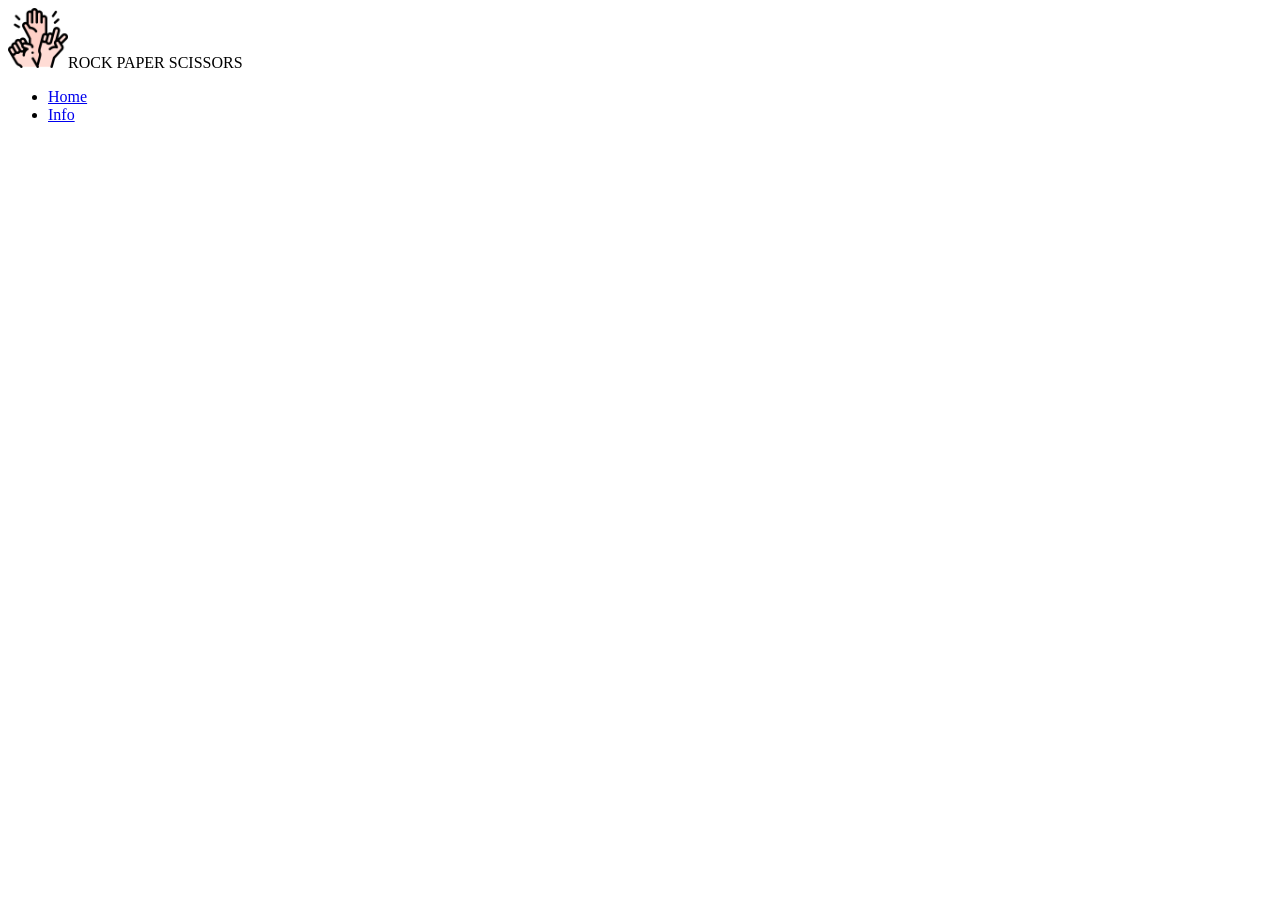
==== info.html @ 135aa5a8 "Add code for nav bar and link to css file" ====
<!DOCTYPE html>
<html lang="en">
<head>
    <meta charset="UTF-8">
    <meta name="viewport" content="width=device-width, initial-scale=1.0">
    <title>Info Page</title>
</head>
<body>
    <div class="nav-bar">
        <div class="logo"><span class="logo-img"><img src="imgs/rock-paper-scissors-color.png" alt="A bunch of hands in form of rock paper and scissors" width="60px"></span><span class="logo-text">ROCK PAPER SCISSORS</span></div>
        <ul class="nav-list">
            <div class="nav-item1"><li><a href="./index.html">Home</a></li></div>
            <div class="nav-item2"><li><a href="./info.html">Info</a></li></div>
        </ul>
    </div>
</body>
</html>
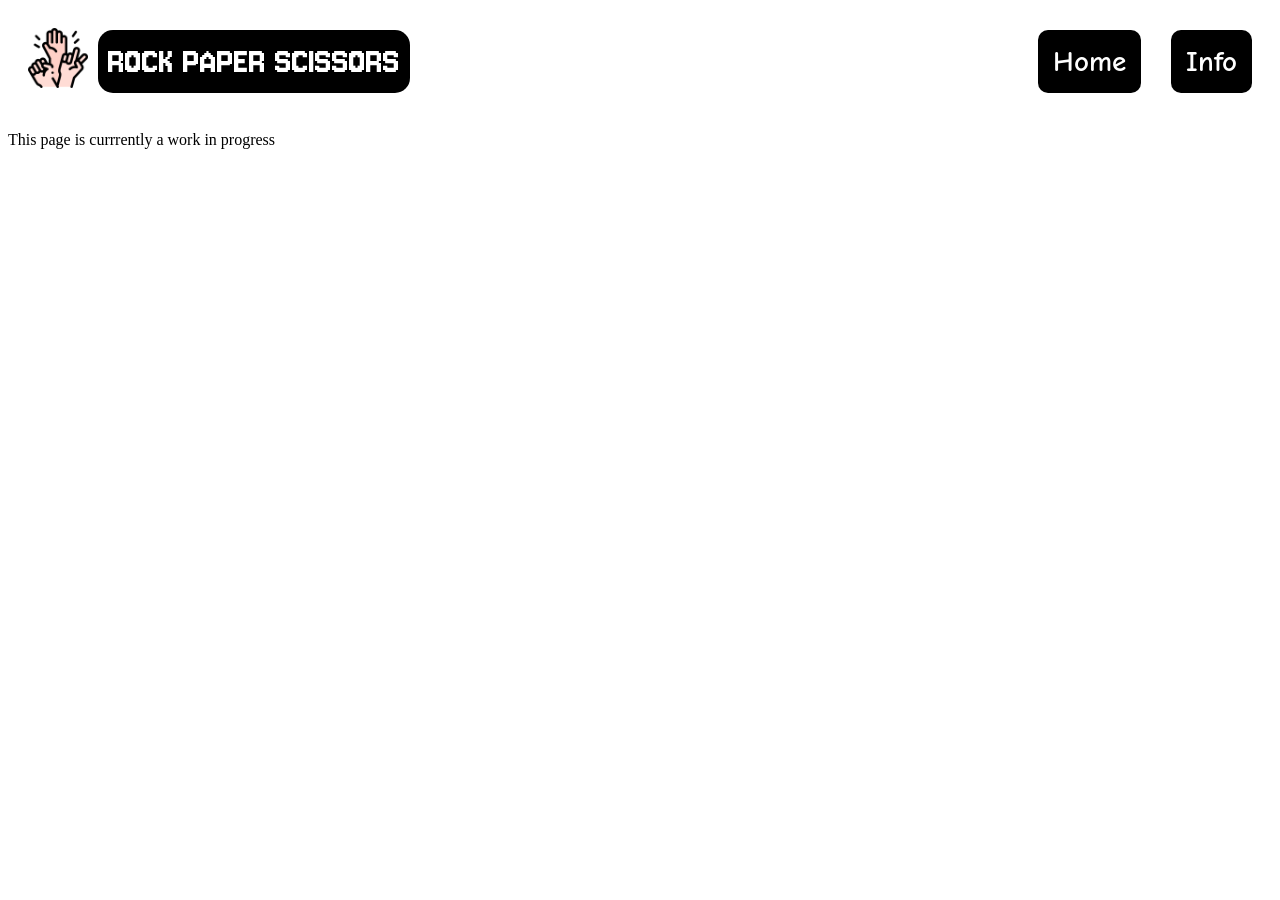
==== commit f65fa51e: "Add information banner" ====
--- a/info.html
+++ b/info.html
@@ -4,6 +4,7 @@
     <meta charset="UTF-8">
     <meta name="viewport" content="width=device-width, initial-scale=1.0">
     <title>Info Page</title>
+    <link rel="stylesheet" href="./styles.css">
 </head>
 <body>
     <div class="nav-bar">
@@ -13,5 +14,8 @@
             <div class="nav-item2"><li><a href="./info.html">Info</a></li></div>
         </ul>
     </div>
+    <div class="main-body">
+        <p class="information">This page is currrently a work in progress</p>
+    </div>
 </body>
 </html>
--- a/styles.css
+++ b/styles.css
@@ -0,0 +1,158 @@
+@import url('https://fonts.googleapis.com/css2?family=Jersey+10&display=swap');
+@import url('https://fonts.googleapis.com/css2?family=Comic+Neue:ital,wght@0,300;0,400;0,700;1,300;1,400;1,700&display=swap');
+*{
+    box-sizing: border-box;
+}
+.main-container{
+    min-height: 100vh;
+    display: flex;
+    flex-direction: column;
+    flex-wrap: wrap;
+}
+
+.logo{
+    display: flex;
+    align-items: center;
+    gap: 10px;
+}
+
+.logo-text{
+    font-family: "Jersey 10", sans-serif;
+    font-size: 40px;
+    color: white;
+    background-color: black;
+    border-radius: 15px;
+    padding: 10px;
+}
+
+.nav-list{
+    list-style-type: none;
+    margin: 0;
+    padding: 0;
+    display: flex;
+    gap: 30px;
+    font-weight: 700;
+}
+
+.nav-bar{
+    display: flex;
+    justify-content: space-between;
+    font-family: "Comic Neue", cursive;
+    font-size: 29px;
+    align-items: center;
+    padding: 20px;
+}
+
+.nav-item1{
+    background-color: black;
+    color: white;
+    padding: 15px;
+    border-radius: 10px;
+    transition-duration: 200ms;
+}
+
+.nav-item2{
+    background-color: black;
+    color: white;
+    padding: 15px;
+    border-radius: 10px;
+}
+
+.nav-item1:hover{
+    background-color: grey;
+    cursor: grab;
+}
+
+.nav-item2:hover{
+    background-color: grey;
+    cursor: grab;
+}
+
+.choices-powerups{
+    display: flex;
+    flex-direction: column;
+    justify-content: center;
+    align-items: center;
+    margin-top: 200px;
+}
+
+.choices-imgs{
+    display: flex;
+    gap: 30px;
+    padding-bottom: 100px;
+}
+
+.choice-img1, .choice-img2, .choice-img3{
+    border: 2px solid black;
+    padding: 10px;
+    transition-duration: 100ms;
+}
+
+.choice-img1:hover, .choice-img2:hover, .choice-img3:hover{
+    background-color: rgba(128, 128, 128, 0.247);
+    transform: scale(0.98);
+}
+
+.choice-img1:active, .choice-img2:active, .choice-img3:active{
+    transform: rotate(5deg);
+    box-shadow: 0 4px 8px 0 rgba(0, 0, 0, 0.2), 0 6px 20px 0 rgba(0, 0, 0, 0.19);
+}
+
+.powerups.imgs{
+    display: flex;
+    justify-content: space-between;
+}
+
+.power-img1{
+    border: 2px solid black;
+    padding: 10px;
+    text-align: center;
+}
+
+.powerup-text{
+    padding-bottom: 20px;
+    text-align: center;
+    font-weight: 700;
+    font-family: "Comic Neue", cursive;
+    font-size: 50px;
+    transition-duration: 100ms;
+}
+
+.power-img1:hover{
+    background-color: rgba(128, 128, 128, 0.247);
+    transform: scale(0.98);
+}
+
+.power-img1:active{
+    transform: rotate(5deg);
+    box-shadow: 0 4px 8px 0 rgba(0, 0, 0, 0.2), 0 6px 20px 0 rgba(0, 0, 0, 0.19);
+}
+
+.info-text{
+    display: flex;
+    justify-content: center;
+    align-items: center;
+    font-family: "Comic Neue", cursive;
+    font-weight: 700;
+    font-size: 30px;
+}
+
+.result{
+    height: 50px;
+    width: 400px;
+    text-align: center;
+    font-family: "Comic Neue", cursive;
+    font-size: 30px;
+    font-weight: 800;
+    border: 2px solid black;
+    margin: 60px;
+}
+
+.power{
+    min-height: 80px;
+}
+
+a{
+    text-decoration: none;
+    color: inherit;
+}
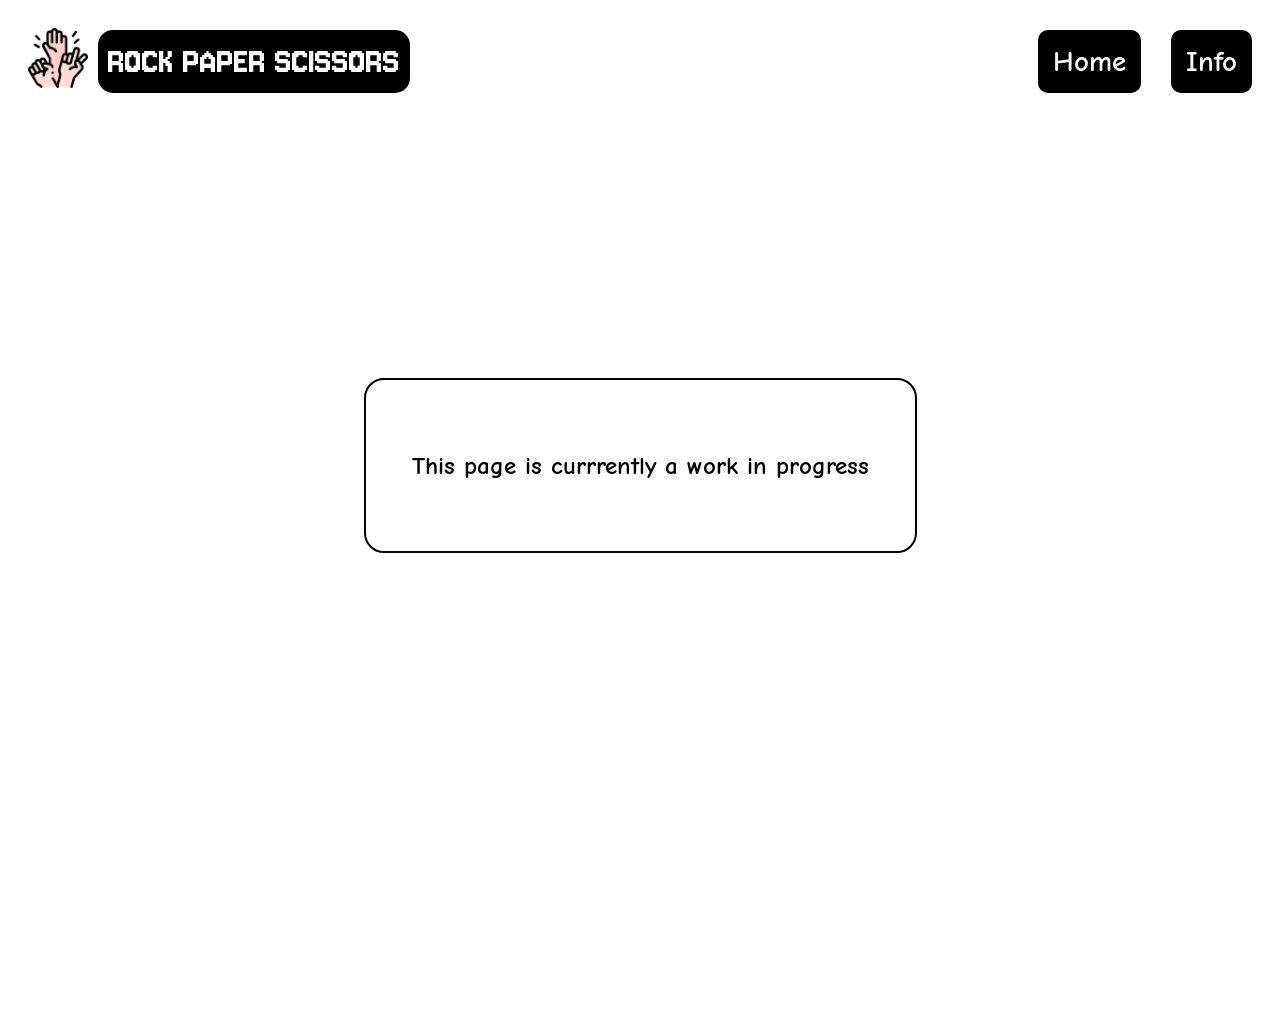
==== commit f2adea32: "Add information banner, body text and style them" ====
--- a/info.html
+++ b/info.html
@@ -6,7 +6,7 @@
     <title>Info Page</title>
     <link rel="stylesheet" href="./styles.css">
 </head>
-<body>
+<body class="info-body">
     <div class="nav-bar">
         <div class="logo"><span class="logo-img"><img src="imgs/rock-paper-scissors-color.png" alt="A bunch of hands in form of rock paper and scissors" width="60px"></span><span class="logo-text">ROCK PAPER SCISSORS</span></div>
         <ul class="nav-list">
@@ -15,7 +15,9 @@
         </ul>
     </div>
     <div class="main-body">
-        <p class="information">This page is currrently a work in progress</p>
+        <div class="body-text">
+            <p class="information-banner">This page is currrently a work in progress</p>
+        </div>
     </div>
 </body>
 </html>
--- a/styles.css
+++ b/styles.css
@@ -155,4 +155,30 @@
 a{
     text-decoration: none;
     color: inherit;
-}+}
+
+.information{
+    font-family: "Comic Neue", cursive;
+}
+
+.main-body{
+    display: flex;
+    justify-content: center;
+    align-items: center;
+    min-height: 100vh;
+    width: 100%;
+}
+
+.body-text{
+    padding: 46px;
+    margin-bottom: 200px;
+    border: 2px solid black;
+    border-radius: 20px;
+}
+
+.information-banner{
+    font-family: "Comic Neue", cursive;
+    font-size: 25px;
+    font-weight: bold;
+}
+
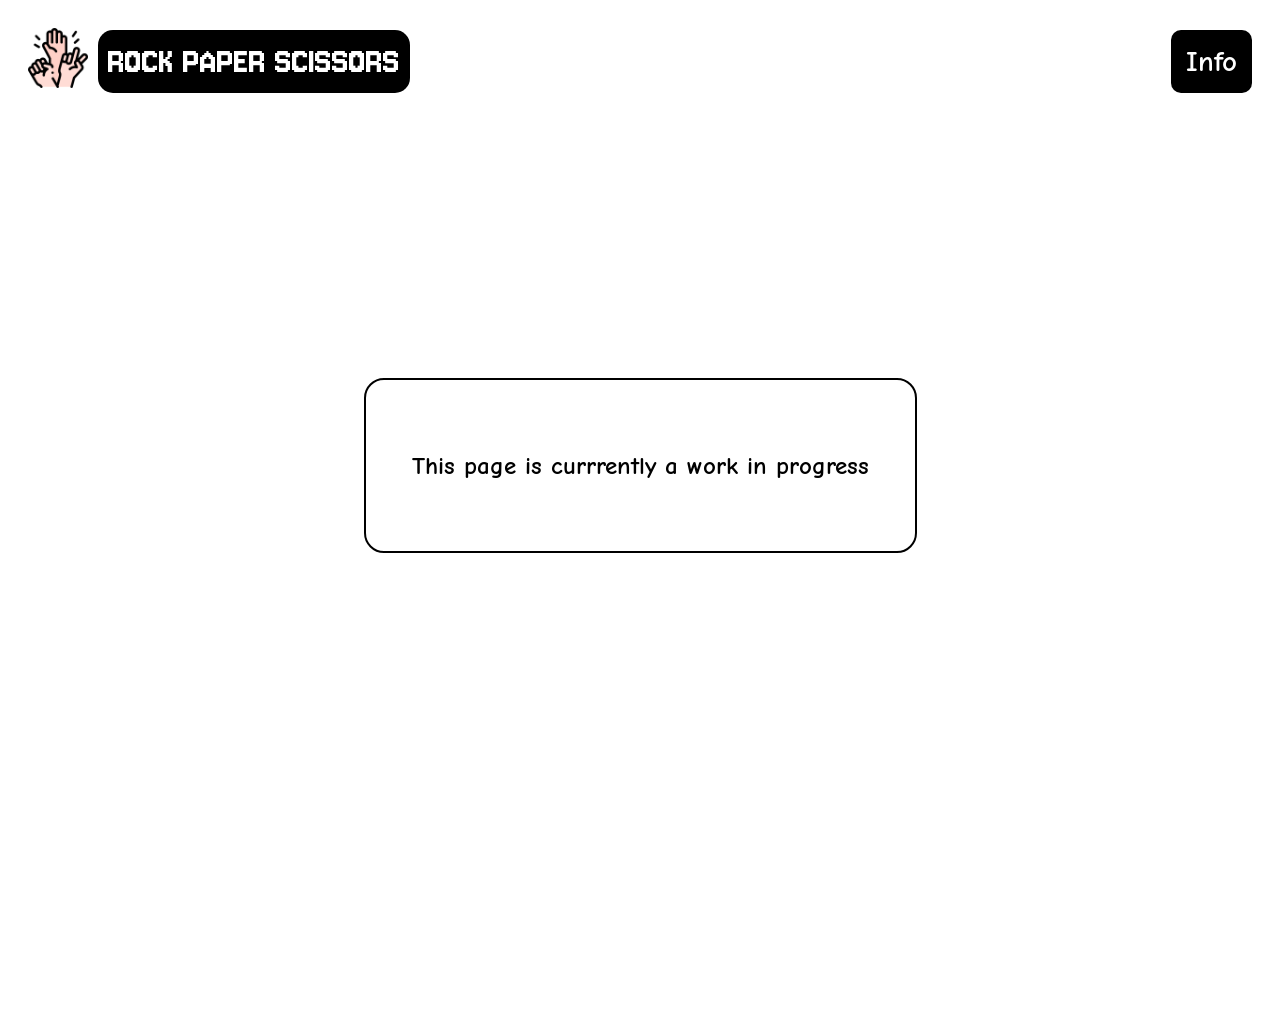
==== commit e0c7afc6: "Comment home element" ====
--- a/info.html
+++ b/info.html
@@ -10,7 +10,7 @@
     <div class="nav-bar">
         <div class="logo"><span class="logo-img"><img src="imgs/rock-paper-scissors-color.png" alt="A bunch of hands in form of rock paper and scissors" width="60px"></span><span class="logo-text">ROCK PAPER SCISSORS</span></div>
         <ul class="nav-list">
-            <div class="nav-item1"><li><a href="./index.html">Home</a></li></div>
+            <!-- <div class="nav-item1"><li><a href="./index.html">Home</a></li></div> -->
             <div class="nav-item2"><li><a href="./info.html">Info</a></li></div>
         </ul>
     </div>
--- a/styles.css
+++ b/styles.css
@@ -139,13 +139,14 @@
 
 .result{
     height: 50px;
-    width: 400px;
+    width: 100%;
     text-align: center;
     font-family: "Comic Neue", cursive;
     font-size: 30px;
     font-weight: 800;
     border: 2px solid black;
     margin: 60px;
+    max-width: 400px;
 }
 
 .power{
@@ -182,3 +183,35 @@
     font-weight: bold;
 }
 
+@media (max-width: 768px){
+    .logo-text{
+        font-size: 26px;
+    }
+    .img-eye{
+        width: 100px;
+    }
+    .powerup-text{
+        font-size: 35px;
+    }
+
+    .choices-imgs{
+        display: flex;
+        justify-content: space-between;
+    }
+    .choices-imgs *{
+        width: 100%;
+        max-width: 120px;
+        max-height: 129px;
+    }
+
+    .choice-img{
+        width: 100%;
+        max-width: 100px;
+        max-height: 100px;
+    }
+    .nav-bar{
+        padding: 2px;
+        font-size: 24px;
+    }
+}
+
